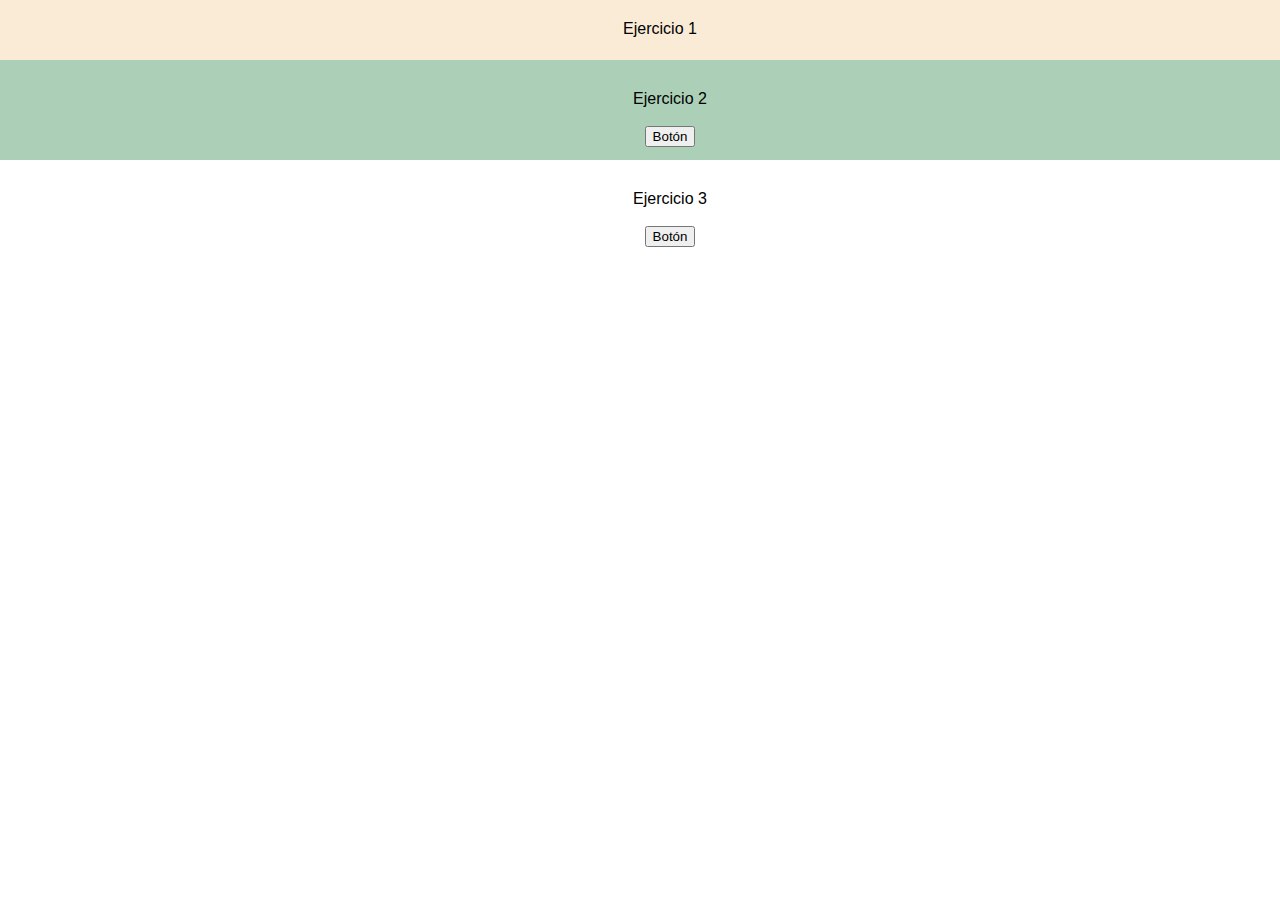
==== MarcosLafoz_RepasoJS/index.html @ ee5231a3 "10/03/2023 - 14:13" ====
<!DOCTYPE html>
<html>

<head>
    <title>Repaso Javascript</title>
    <meta charset="utf-8">
    <link rel="stylesheet" type="text/css" href="styles.css">
</head>

<script src="./scripts/script.js"></script>

<!--1. Ejercicio de creación de objetos: Crea un objeto llamado "persona" que tenga las siguientes
propiedades: nombre, apellido, edad y correo electrónico. Luego, crea una función que tome como
parámetro un objeto "persona" y devuelva una cadena de texto que diga "Hola, mi nombre es
[nombre] [apellido], tengo [edad] años y mi correo electrónico es [correo electrónico]".-->

<!--2. Ejercicio de eventos del DOM: Crea una página web que tenga un botón. Al hacer clic en el botón, se
debe mostrar un mensaje en la consola que diga "Hola mundo!".-->

<!--3. Ejercicio de peticiones asíncronas mediante fetch: Crea una página web que tenga un botón. Al hacer
clic en el botón, se debe realizar una petición a una API libre (por ejemplo, la API de citas de
zenquotes.io) utilizando fetch. Luego, muestra las citas y sus autores aprovechando alguna de las
plantillas que has generado en clase con flexbox y/o grid.-->

<body onload="loadBody()">
    <div class="ej1Cont">
        <center>Ejercicio 1</center>
    </div>

    <div class="ej2Cont">
        <center>
            <p>Ejercicio 2</p>
        </center>
        <br>
        <center><button onclick="clickEj2()">Botón</button></center>
    </div>
    <div class="ej3Cont" id="fondo">
        <center>
            <p>Ejercicio 3</p>
        </center>
        <br>
        <center><button onclick="clickEj3()">Botón</button></center>
    </div>
</body>

</html>
---- MarcosLafoz_RepasoJS/styles.css ----
* {
    font-family: Arial, Helvetica, sans-serif;
    margin: 0px;
}

.ej1Cont {
    width: 100%;
    height: 20px;
    background-color: antiquewhite;
    padding: 20px;
}

.ej2Cont {
    width: 100%;
    height: 40px;
    padding: 30px;
    background-color: rgb(171, 208, 183);
}

.ej3Cont {
    width: 100%;
    height: 500px;
    padding: 30px;
}
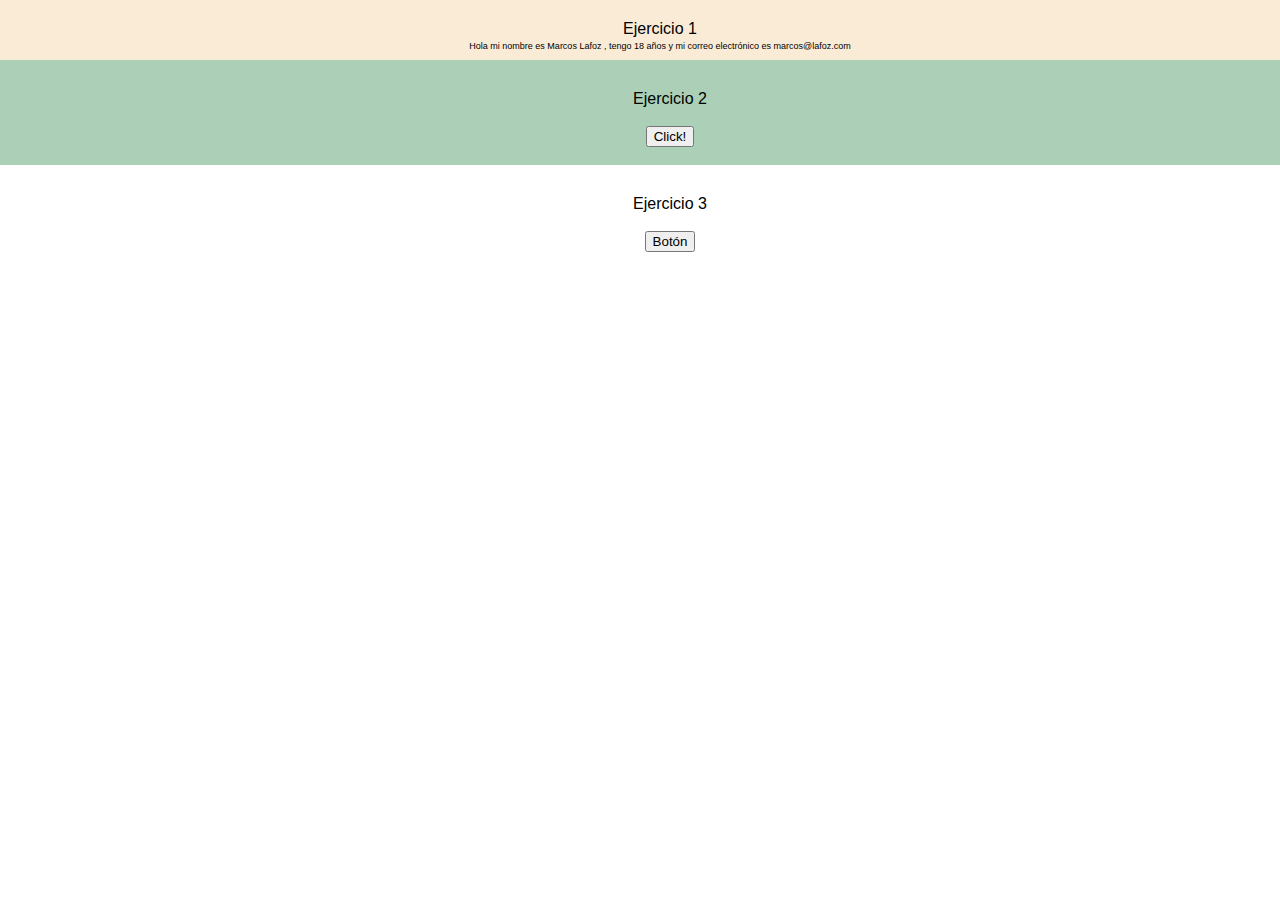
==== commit 95ca2b84: "10/03/2023 - 16:19" ====
--- a/MarcosLafoz_RepasoJS/index.html
+++ b/MarcosLafoz_RepasoJS/index.html
@@ -7,24 +7,16 @@
     <link rel="stylesheet" type="text/css" href="styles.css">
 </head>
 
-<script src="./scripts/script.js"></script>
+<script src="./script.js"></script>
 
-<!--1. Ejercicio de creación de objetos: Crea un objeto llamado "persona" que tenga las siguientes
-propiedades: nombre, apellido, edad y correo electrónico. Luego, crea una función que tome como
-parámetro un objeto "persona" y devuelva una cadena de texto que diga "Hola, mi nombre es
-[nombre] [apellido], tengo [edad] años y mi correo electrónico es [correo electrónico]".-->
-
-<!--2. Ejercicio de eventos del DOM: Crea una página web que tenga un botón. Al hacer clic en el botón, se
-debe mostrar un mensaje en la consola que diga "Hola mundo!".-->
-
-<!--3. Ejercicio de peticiones asíncronas mediante fetch: Crea una página web que tenga un botón. Al hacer
-clic en el botón, se debe realizar una petición a una API libre (por ejemplo, la API de citas de
-zenquotes.io) utilizando fetch. Luego, muestra las citas y sus autores aprovechando alguna de las
-plantillas que has generado en clase con flexbox y/o grid.-->
-
-<body onload="loadBody()">
+<body onload="loadEj1()">
     <div class="ej1Cont">
-        <center>Ejercicio 1</center>
+        <center>
+            <p>Ejercicio 1</p>
+        </center>
+        <center>
+            <p id="ej1"></p>
+        </center>
     </div>
 
     <div class="ej2Cont">
@@ -32,14 +24,21 @@
             <p>Ejercicio 2</p>
         </center>
         <br>
-        <center><button onclick="clickEj2()">Botón</button></center>
+        <center><button onclick="clickEj2()">Click!</button></center>
+        <center>
+            <p id="ej2"></p>
+        </center>
     </div>
-    <div class="ej3Cont" id="fondo">
+
+    <div class="ej3Cont" id="ej3">
         <center>
             <p>Ejercicio 3</p>
         </center>
         <br>
         <center><button onclick="clickEj3()">Botón</button></center>
+        <center>
+            <div id="citas"></div>
+        </center>
     </div>
 </body>
 
--- a/MarcosLafoz_RepasoJS/styles.css
+++ b/MarcosLafoz_RepasoJS/styles.css
@@ -12,13 +12,19 @@
 
 .ej2Cont {
     width: 100%;
-    height: 40px;
+    height: 45px;
     padding: 30px;
     background-color: rgb(171, 208, 183);
 }
 
 .ej3Cont {
     width: 100%;
-    height: 500px;
+    height: 200px;
     padding: 30px;
+}
+
+#ej1,
+#ej2 {
+    font-size: 9px;
+    margin-top: 3px;
 }